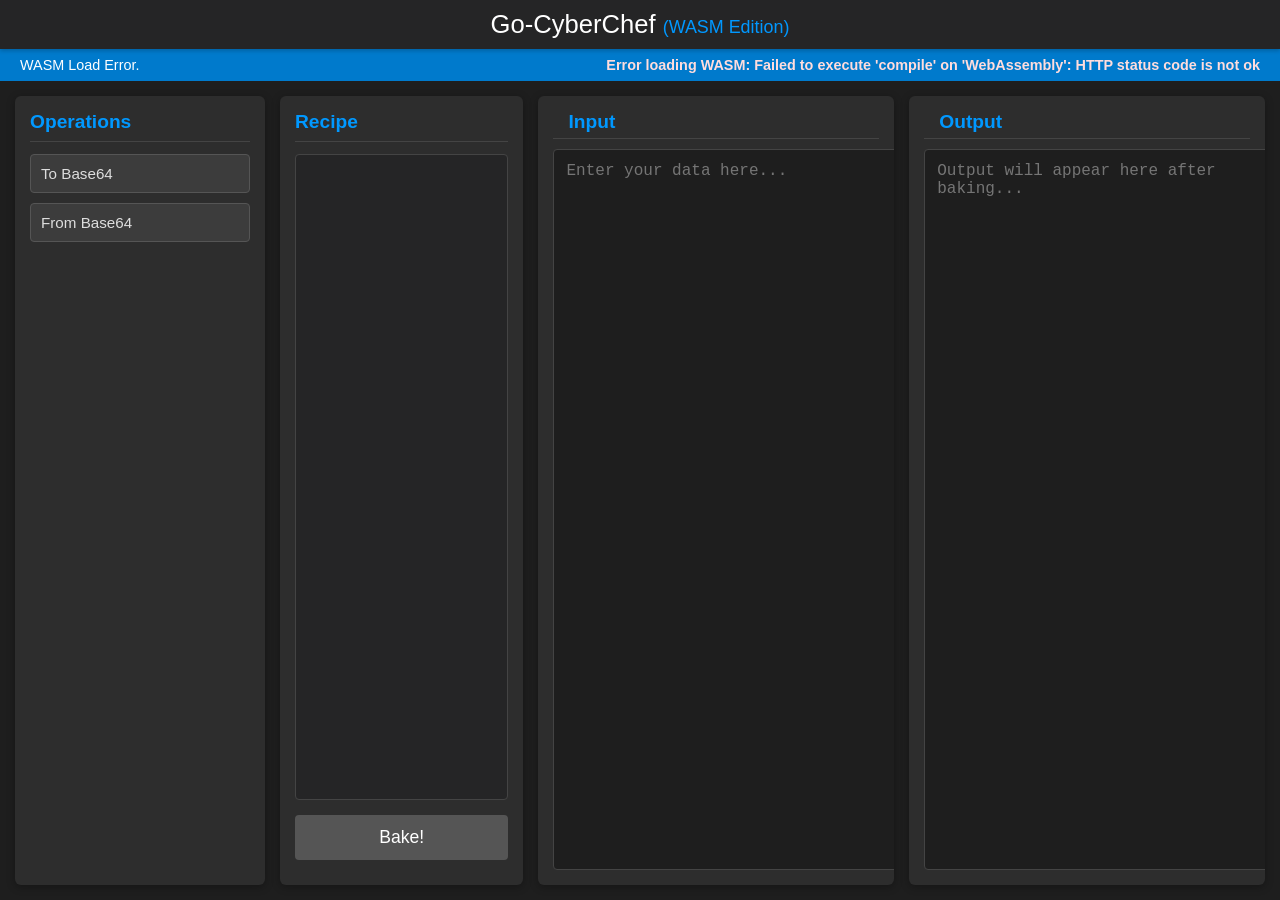
==== index.html @ a5493eb2 "first commit with base64 encode and decode option 🚀" ====
<!-- filepath: c:\\Users\\Ashish Jingar\\Personal\\Repos\\go-wasm-project\\index.html -->
<!DOCTYPE html>
<html>
<head>
    <meta charset="utf-8">
    <title>Go-CyberChef (WASM Edition)</title>
    <script src="wasm_exec.js"></script>
    <style>
        body { font-family: 'Segoe UI', Tahoma, Geneva, Verdana, sans-serif; margin: 0; padding: 0; background-color: #f0f0f0; display: flex; flex-direction: column; height: 100vh; color: #333; }
        .header { background-color: #252526; color: white; padding: 10px 20px; text-align: center; box-shadow: 0 2px 4px rgba(0,0,0,0.2); z-index: 1000;}
        .header h1 { margin: 0; font-size: 1.6em; font-weight: normal; }
        .status-bar { padding: 8px 20px; background-color: #007acc; color: white; font-size: 0.9em; display: flex; justify-content: space-between; align-items: center; }
        .status-bar #wasmStatus { margin-right: 20px; }
        .status-bar #errorDisplay { color: #ffdddd; font-weight: bold; text-align: right; flex-grow: 1;}
        .main-container { display: flex; flex-grow: 1; padding: 15px; gap: 15px; overflow: hidden; background-color: #1e1e1e; }
        .column { display: flex; flex-direction: column; background-color: #2d2d2d; border-radius: 6px; box-shadow: 0 2px 8px rgba(0,0,0,0.3); overflow: hidden; color: #ccc; }
        
        .operations-list { width: 220px; padding: 15px; }
        .operations-list h3 { margin-top: 0; font-size: 1.2em; color: #0098ff; border-bottom: 1px solid #444; padding-bottom: 8px; margin-bottom: 12px;}
        .operations-list button { display: block; width: 100%; padding: 10px; margin-bottom: 10px; background-color: #3c3c3c; color: #ddd; border: 1px solid #555; border-radius: 4px; cursor: pointer; text-align: left; font-size:0.95em; }
        .operations-list button:hover { background-color: #007acc; color:white; border-color: #007acc;}
        
        .recipe-column { flex: 1.2; padding: 15px; display: flex; flex-direction: column; }
        .recipe-column h3 { margin-top: 0; font-size: 1.2em; color: #0098ff; border-bottom: 1px solid #444; padding-bottom: 8px; margin-bottom: 12px;}
        #recipeContainer { border: 1px solid #444; min-height: 150px; padding: 10px; border-radius: 4px; background-color: #252526; flex-grow: 1; margin-bottom:15px; overflow-y: auto; }
        .recipe-item { background-color: #37373d; padding: 8px 12px; margin-bottom: 8px; border-radius: 4px; display: flex; justify-content: space-between; align-items: center; border: 1px solid #555;}
        .recipe-item span { flex-grow: 1; }
        .recipe-item button.remove-op-btn { background-color: #c0392b; color:white; border:none; padding: 4px 8px; cursor:pointer; border-radius:3px; font-size:0.8em; margin-left: 10px;}
        .recipe-item button.remove-op-btn:hover { background-color: #e74c3c; }
        #bakeButton { padding: 12px 20px; background-color: #28a745; color: white; border: none; border-radius: 4px; cursor: pointer; font-size: 1.1em; width:100%; }
        #bakeButton:hover { background-color: #218838; }
        #bakeButton:disabled { background-color: #555; cursor: not-allowed;}
        
        .io-column { flex: 3; display: flex; flex-direction: column; }
        .io-column h3 { margin-top: 0; padding:15px; padding-bottom:5px; font-size: 1.2em; color: #0098ff; border-bottom: 1px solid #444; margin-left:15px; margin-right:15px; margin-bottom:0px;}
        textarea { width: calc(100% - 30px); flex-grow: 1; border: 1px solid #444; border-radius: 4px; padding: 12px; font-family: 'Consolas', 'Courier New', monospace; font-size: 1em; resize: none; margin: 15px; margin-top:10px; background-color: #1e1e1e; color: #d4d4d4; }
        #processingTime { font-size: 0.9em; margin-top: 10px; text-align: right; padding-right:0px; color: #888;}
    </style>
    <script>
        let go; // Go WASM instance
        let recipe = [];
        let wasmReady = false;
        let wasmFunctions = {}; // To store detected WASM functions

        async function initWasm() {
            const statusEl = document.getElementById('wasmStatus');
            const errorEl = document.getElementById('errorDisplay');
            const bakeBtn = document.getElementById('bakeButton');
            
            if (!statusEl || !errorEl || !bakeBtn) {
                console.error("DOM elements for status/error display or bake button not found during initWasm. Retrying after DOMContentLoaded.");
                // This case should ideally not happen if initWasm is called correctly after DOM load.
                return;
            }
            bakeBtn.disabled = true;
            statusEl.textContent = 'Loading WASM...';
            errorEl.textContent = '';
            go = new Go();
            try {
                const result = await WebAssembly.instantiateStreaming(fetch("main.wasm"), go.importObject);
                // Create a new Promise to handle the go.run execution
                // This is because go.run might block or exit, and we want to ensure our JS continues
                const runPromise = new Promise((resolve, reject) => {
                    go.run(result.instance);
                    // If go.run() exits (e.g. Go program finishes), it might not resolve/reject.
                    // We assume it's ready if it doesn't throw an immediate error.
                    // For more robust handling, Go might need to signal JS when it's fully initialized.
                    resolve();
                });
                await runPromise;

                wasmReady = true;
                statusEl.textContent = 'WASM Ready.';
                console.log("WASM Instance Initialized. Checking for exported functions...");

                // Check for exposed Go functions
                if (typeof globalThis.goEncodeBase64 === 'function') {
                    wasmFunctions.goEncodeBase64 = globalThis.goEncodeBase64;
                    console.log('goEncodeBase64 function is available.');
                } else {
                    console.warn('goEncodeBase64 function not found on globalThis.');
                    errorEl.textContent += ' Warning: goEncodeBase64 not found.';
                }
                if (typeof globalThis.goDecodeBase64 === 'function') {
                    wasmFunctions.goDecodeBase64 = globalThis.goDecodeBase64;
                    console.log('goDecodeBase64 function is available.');
                } else {
                    console.warn('goDecodeBase64 function not found on globalThis.');
                    errorEl.textContent += ' Warning: goDecodeBase64 not found.';
                }
                
                if (Object.keys(wasmFunctions).length > 0) {
                     bakeBtn.disabled = false;
                } else {
                    errorEl.textContent = 'Critical Error: No WASM functions loaded. Baking disabled.';
                }

            } catch (err) {
                console.error("Error loading or running WASM:", err);
                statusEl.textContent = 'WASM Load Error.';
                errorEl.textContent = "Error loading WASM: " + (err.message || err);
                wasmReady = false;
                bakeBtn.disabled = true;
            }
        }

        function addOperationToRecipe(opName, opFuncKey) {
            const errorEl = document.getElementById('errorDisplay');
            errorEl.textContent = ''; // Clear previous errors

            if (!wasmReady) {
                errorEl.textContent = "WASM not ready. Cannot add operation.";
                console.warn("Attempted to add operation while WASM not ready.");
                return;
            }
            if (!wasmFunctions[opFuncKey]) {
                errorEl.textContent = `Error: WASM function ${opFuncKey} is not available.`;
                console.error(`WASM function ${opFuncKey} is not available.`);
                return;
            }

            recipe.push({ name: opName, funcKey: opFuncKey });
            renderRecipe();
        }

        function removeOperationFromRecipe(index) {
            recipe.splice(index, 1);
            renderRecipe();
        }

        function renderRecipe() {
            const recipeContainer = document.getElementById('recipeContainer');
            if (!recipeContainer) return;
            recipeContainer.innerHTML = ''; // Clear current recipe
            recipe.forEach((op, index) => {
                const item = document.createElement('div');
                item.classList.add('recipe-item');
                
                const opNameSpan = document.createElement('span');
                opNameSpan.textContent = `${index + 1}. ${op.name}`;
                item.appendChild(opNameSpan);
                
                const removeBtn = document.createElement('button');
                removeBtn.classList.add('remove-op-btn');
                removeBtn.textContent = 'Remove';
                removeBtn.onclick = (event) => {
                    event.stopPropagation(); // Prevent triggering other clicks if any
                    removeOperationFromRecipe(index);
                };
                item.appendChild(removeBtn);
                recipeContainer.appendChild(item);
            });
        }

        async function bake() {
            const inputTextArea = document.getElementById('inputTextArea');
            const outputTextArea = document.getElementById('outputTextArea');
            const processingTimeEl = document.getElementById('processingTime');
            const errorEl = document.getElementById('errorDisplay');
            const bakeBtn = document.getElementById('bakeButton');

            if (!inputTextArea || !outputTextArea || !processingTimeEl || !errorEl || !bakeBtn) {
                console.error("Missing critical UI elements for bake operation.");
                if(errorEl) errorEl.textContent = "UI Error: Page elements missing.";
                return;
            }
            
            errorEl.textContent = ''; // Clear previous errors
            if (!wasmReady) {
                errorEl.textContent = "WASM not ready. Cannot bake.";
                return;
            }
            if (recipe.length === 0) {
                errorEl.textContent = "Recipe is empty. Add operations first.";
                return;
            }
            if (Object.keys(wasmFunctions).length === 0) {
                errorEl.textContent = "No WASM functions available for baking.";
                return;
            }

            outputTextArea.value = 'Processing...';
            bakeBtn.disabled = true;
            let currentData = inputTextArea.value;
            
            const startTime = performance.now();

            try {
                for (const op of recipe) {
                    const wasmFunc = wasmFunctions[op.funcKey];
                    if (typeof wasmFunc !== 'function') {
                        throw new Error(`WASM Operation '${op.name}' (${op.funcKey}) is not available or not a function.`);
                    }
                    console.log(`Applying: ${op.name}, Input length: ${currentData.length}`);
                    currentData = wasmFunc(currentData);
                    // Check for errors returned as strings from Go functions
                    if (typeof currentData === 'string' && currentData.toLowerCase().startsWith("error:")) {
                        console.error(`Error from WASM function ${op.name}: ${currentData}`);
                        throw new Error(currentData);
                    }
                }
                outputTextArea.value = currentData;
            } catch (e) {
                console.error("Error during bake process:", e);
                outputTextArea.value = "Error: " + (e.message || e);
                errorEl.textContent = "Processing Error: " + (e.message || e);
            } finally {
                const endTime = performance.now();
                processingTimeEl.textContent = `Processing time: ${(endTime - startTime).toFixed(2)} ms`;
                bakeBtn.disabled = false;
            }
        }
        
        document.addEventListener('DOMContentLoaded', () => {
            // Ensure initWasm is called after the DOM is ready.
            initWasm().catch(err => {
                // This catch is for errors during the initWasm() call itself, not within the async function.
                console.error("WASM Initialization Critical Failure (DOMContentLoaded):", err);
                const statusEl = document.getElementById('wasmStatus');
                const errorEl = document.getElementById('errorDisplay');
                if (statusEl) statusEl.textContent = 'WASM Init Failed!';
                if (errorEl) errorEl.textContent = "Critical WASM Initialization Error: " + (err.message || err);
            });
            renderRecipe(); // Initial render of empty recipe
        });

    </script>
</head>
<body>
    <div class="header">
        <h1>Go-CyberChef <span style="font-size: 0.7em; color: #0098ff;">(WASM Edition)</span></h1>
    </div>
    <div class="status-bar">
        <span id="wasmStatus">Initializing...</span>
        <span id="errorDisplay"></span>
    </div>
    <div class="main-container">
        <div class="column operations-list">
            <h3>Operations</h3>
            <button onclick="addOperationToRecipe('To Base64', 'goEncodeBase64')">To Base64</button>
            <button onclick="addOperationToRecipe('From Base64', 'goDecodeBase64')">From Base64</button>
            <!-- Future operations will be added here -->
        </div>
        
        <div class="column recipe-column">
            <h3>Recipe</h3>
            <div id="recipeContainer">
                <!-- Recipe items will be dynamically added here by JavaScript -->
            </div>
            <button id="bakeButton" onclick="bake()">Bake!</button>
            <div id="processingTime"></div>
        </div>
        
        <div class="column io-column" style="flex: 2;">
            <h3>Input</h3>
            <textarea id="inputTextArea" placeholder="Enter your data here..."></textarea>
        </div>
        
        <div class="column io-column" style="flex: 2;">
            <h3>Output</h3>
            <textarea id="outputTextArea" readonly placeholder="Output will appear here after baking..."></textarea>
        </div>
    </div>
</body>
</html>
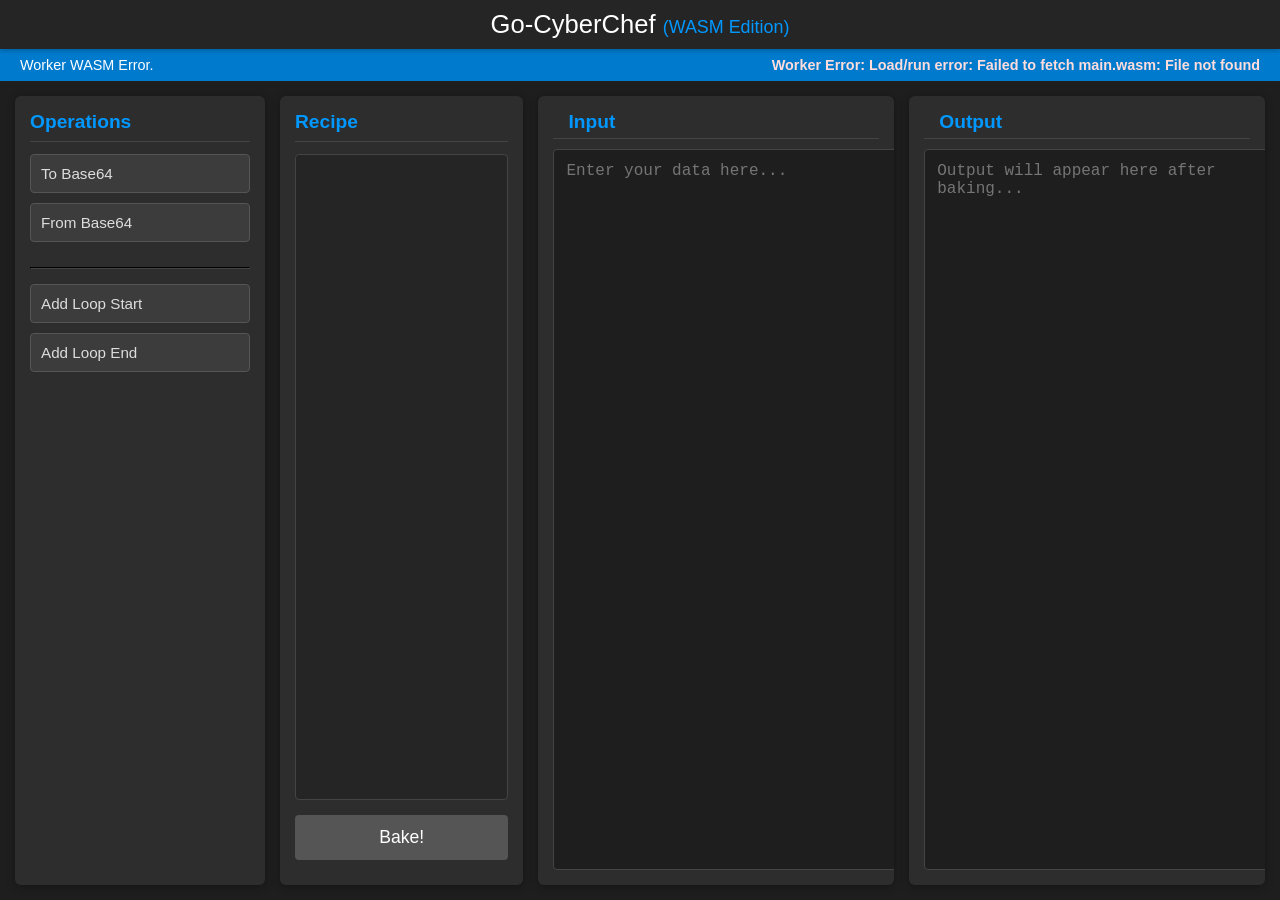
==== commit 6a150796: "Added a Loop 🔁 and Progress Bar 📈" ====
--- a/index.html
+++ b/index.html
@@ -9,9 +9,13 @@
         body { font-family: 'Segoe UI', Tahoma, Geneva, Verdana, sans-serif; margin: 0; padding: 0; background-color: #f0f0f0; display: flex; flex-direction: column; height: 100vh; color: #333; }
         .header { background-color: #252526; color: white; padding: 10px 20px; text-align: center; box-shadow: 0 2px 4px rgba(0,0,0,0.2); z-index: 1000;}
         .header h1 { margin: 0; font-size: 1.6em; font-weight: normal; }
-        .status-bar { padding: 8px 20px; background-color: #007acc; color: white; font-size: 0.9em; display: flex; justify-content: space-between; align-items: center; }
+        .status-bar { padding: 8px 20px; background-color: #007acc; color: white; font-size: 0.9em; display: flex; justify-content: space-between; align-items: center; flex-wrap: wrap; }
         .status-bar #wasmStatus { margin-right: 20px; }
-        .status-bar #errorDisplay { color: #ffdddd; font-weight: bold; text-align: right; flex-grow: 1;}
+        .status-bar #errorDisplay { color: #ffdddd; font-weight: bold; text-align: right; flex-grow: 1; margin-left: 20px; }
+        .status-bar #loopStatusContainer { width: 100%; display: none; margin-top: 5px; text-align: center; }
+        .status-bar #loopStatusMessage { font-size: 0.95em; margin-bottom: 3px; }
+        .status-bar #loopProgressBarOuter { background-color: #005c99; border-radius: 3px; height: 6px; width: 100%; overflow: hidden; }
+        .status-bar #loopProgressBarInner { background-color: #4CAF50; height: 100%; width: 0%; border-radius: 3px; transition: width 0.2s ease-in-out; }
         .main-container { display: flex; flex-grow: 1; padding: 15px; gap: 15px; overflow: hidden; background-color: #1e1e1e; }
         .column { display: flex; flex-direction: column; background-color: #2d2d2d; border-radius: 6px; box-shadow: 0 2px 8px rgba(0,0,0,0.3); overflow: hidden; color: #ccc; }
         
@@ -25,11 +29,15 @@
         #recipeContainer { border: 1px solid #444; min-height: 150px; padding: 10px; border-radius: 4px; background-color: #252526; flex-grow: 1; margin-bottom:15px; overflow-y: auto; }
         .recipe-item { background-color: #37373d; padding: 8px 12px; margin-bottom: 8px; border-radius: 4px; display: flex; justify-content: space-between; align-items: center; border: 1px solid #555;}
         .recipe-item span { flex-grow: 1; }
+        .recipe-item input[type="number"] { width: 50px; margin-left: 10px; background-color: #252526; color: #ccc; border: 1px solid #555; border-radius: 3px; padding: 4px; }
         .recipe-item button.remove-op-btn { background-color: #c0392b; color:white; border:none; padding: 4px 8px; cursor:pointer; border-radius:3px; font-size:0.8em; margin-left: 10px;}
         .recipe-item button.remove-op-btn:hover { background-color: #e74c3c; }
         #bakeButton { padding: 12px 20px; background-color: #28a745; color: white; border: none; border-radius: 4px; cursor: pointer; font-size: 1.1em; width:100%; }
         #bakeButton:hover { background-color: #218838; }
         #bakeButton:disabled { background-color: #555; cursor: not-allowed;}
+        
+        .recipe-item.loop-start { background-color: #2a4b2a; border-left: 3px solid #38761d; }
+        .recipe-item.loop-end { background-color: #4b2a2a; border-left: 3px solid #990000; }
         
         .io-column { flex: 3; display: flex; flex-direction: column; }
         .io-column h3 { margin-top: 0; padding:15px; padding-bottom:5px; font-size: 1.2em; color: #0098ff; border-bottom: 1px solid #444; margin-left:15px; margin-right:15px; margin-bottom:0px;}
@@ -37,89 +45,151 @@
         #processingTime { font-size: 0.9em; margin-top: 10px; text-align: right; padding-right:0px; color: #888;}
     </style>
     <script>
-        let go; // Go WASM instance
+        let go; // Go WASM instance - now primarily for main thread if any direct calls were kept, otherwise deprecated by worker
         let recipe = [];
-        let wasmReady = false;
-        let wasmFunctions = {}; // To store detected WASM functions
-
-        async function initWasm() {
+        let wasmReady = false; // Tracks main thread WASM readiness (if still used)
+        let wasmFunctions = {}; // WASM functions available on the main thread (if any, deprecated by worker)
+        let cyberChefWorker; // The Web Worker instance
+
+        async function initMainWasmAndWorker() {
             const statusEl = document.getElementById('wasmStatus');
             const errorEl = document.getElementById('errorDisplay');
             const bakeBtn = document.getElementById('bakeButton');
             
             if (!statusEl || !errorEl || !bakeBtn) {
-                console.error("DOM elements for status/error display or bake button not found during initWasm. Retrying after DOMContentLoaded.");
-                // This case should ideally not happen if initWasm is called correctly after DOM load.
+                console.error("DOM elements for status/error display or bake button not found during init. Retrying after DOMContentLoaded.");
                 return;
             }
             bakeBtn.disabled = true;
-            statusEl.textContent = 'Loading WASM...';
+            statusEl.textContent = 'Initializing Worker & WASM...';
             errorEl.textContent = '';
-            go = new Go();
-            try {
-                const result = await WebAssembly.instantiateStreaming(fetch("main.wasm"), go.importObject);
-                // Create a new Promise to handle the go.run execution
-                // This is because go.run might block or exit, and we want to ensure our JS continues
-                const runPromise = new Promise((resolve, reject) => {
-                    go.run(result.instance);
-                    // If go.run() exits (e.g. Go program finishes), it might not resolve/reject.
-                    // We assume it's ready if it doesn't throw an immediate error.
-                    // For more robust handling, Go might need to signal JS when it's fully initialized.
-                    resolve();
-                });
-                await runPromise;
-
-                wasmReady = true;
-                statusEl.textContent = 'WASM Ready.';
-                console.log("WASM Instance Initialized. Checking for exported functions...");
-
-                // Check for exposed Go functions
-                if (typeof globalThis.goEncodeBase64 === 'function') {
-                    wasmFunctions.goEncodeBase64 = globalThis.goEncodeBase64;
-                    console.log('goEncodeBase64 function is available.');
-                } else {
-                    console.warn('goEncodeBase64 function not found on globalThis.');
-                    errorEl.textContent += ' Warning: goEncodeBase64 not found.';
-                }
-                if (typeof globalThis.goDecodeBase64 === 'function') {
-                    wasmFunctions.goDecodeBase64 = globalThis.goDecodeBase64;
-                    console.log('goDecodeBase64 function is available.');
-                } else {
-                    console.warn('goDecodeBase64 function not found on globalThis.');
-                    errorEl.textContent += ' Warning: goDecodeBase64 not found.';
-                }
-                
-                if (Object.keys(wasmFunctions).length > 0) {
-                     bakeBtn.disabled = false;
-                } else {
-                    errorEl.textContent = 'Critical Error: No WASM functions loaded. Baking disabled.';
-                }
-
-            } catch (err) {
-                console.error("Error loading or running WASM:", err);
-                statusEl.textContent = 'WASM Load Error.';
-                errorEl.textContent = "Error loading WASM: " + (err.message || err);
-                wasmReady = false;
+
+            // Initialize Web Worker
+            if (window.Worker) {
+                cyberChefWorker = new Worker('js_worker.js');
+                cyberChefWorker.onmessage = function(e) {
+                    const { type, ...data } = e.data;
+                    switch (type) {
+                        case 'wasmWorkerInitialized':
+                            wasmReady = true; // Consider app ready when worker confirms WASM init
+                            statusEl.textContent = 'Worker & WASM Ready.';
+                            bakeBtn.disabled = false;
+                            console.log("Main: Worker reported WASM initialized. Available functions in worker:", data.availableFunctions);
+                            // Optionally, store available functions if needed for main thread validation, though worker handles execution
+                            break;
+                        case 'wasmWorkerError':
+                            wasmReady = false;
+                            statusEl.textContent = 'Worker WASM Error.';
+                            errorEl.textContent = "Worker Error: " + data.error;
+                            bakeBtn.disabled = true;
+                            console.error("Main: Worker reported WASM error:", data.error);
+                            break;
+                        case 'finalOutput':
+                            document.getElementById('outputTextArea').value = data.data;
+                            bakeBtn.disabled = false;
+                            break;
+                        case 'error':
+                            document.getElementById('outputTextArea').value = "Worker Error: " + data.message;
+                            errorEl.textContent = "Worker Processing Error: " + data.message;
+                            bakeBtn.disabled = false; // Re-enable bake button on error
+                            // Ensure loop progress is hidden on error
+                            document.getElementById('loopStatusContainer').style.display = 'none';
+                            document.getElementById('loopProgressBarInner').style.width = '0%';
+                            break;
+                        case 'processingTimeUpdate':
+                            document.getElementById('processingTime').textContent = `Processing time (worker): ${data.time} ms`;
+                            break;
+                        case 'loopProgressUpdate':
+                            const loopStatusContainer = document.getElementById('loopStatusContainer');
+                            const loopStatusMessage = document.getElementById('loopStatusMessage');
+                            const loopProgressBarInner = document.getElementById('loopProgressBarInner');
+                            if (data.identifier && data.totalIterations > 0) {
+                                loopStatusContainer.style.display = 'block';
+                                loopStatusMessage.textContent = `Processing Loop '${data.identifier}' - Iteration ${data.currentIteration} of ${data.totalIterations}`;
+                                loopProgressBarInner.style.width = `${(data.currentIteration / data.totalIterations) * 100}%`;
+                            } else { // Used to reset/hide the progress bar
+                                loopStatusContainer.style.display = 'none';
+                                loopProgressBarInner.style.width = '0%';
+                            }
+                            break;
+                        case 'processingStep': // For generic messages from worker
+                            // Could update a general status or log
+                            console.log("Worker says:", data.message);
+                            break;
+                        case 'log': // For debugging messages from worker
+                            console.log("Worker Log:", data.message);
+                            break;
+                        default:
+                            console.warn("Main: Unknown message type from worker:", type, data);
+                    }
+                };
+
+                cyberChefWorker.onerror = function(error) {
+                    console.error("Main: Error in Web Worker:", error.message, error);
+                    statusEl.textContent = 'Worker Initialization Failed!';
+                    errorEl.textContent = "Critical Worker Error: " + error.message;
+                    wasmReady = false;
+                    bakeBtn.disabled = true;
+                };
+
+                // Send init message to worker to load WASM
+                cyberChefWorker.postMessage({ type: 'init' });
+
+
+            } else {
+                console.error("Web Workers not supported in this browser.");
+                statusEl.textContent = 'Error!';
+                errorEl.textContent = 'Web Workers are not supported. This application requires a modern browser.';
                 bakeBtn.disabled = true;
             }
         }
 
-        function addOperationToRecipe(opName, opFuncKey) {
+        // The old initWasm function is no longer directly called on page load for WASM init.
+        // Its relevant parts for checking globalThis.goEncodeBase64 etc. are now in the worker.
+        // If any main-thread WASM operations were intended, that logic would need to be re-evaluated.
+
+        function addProcessingOperation(opName, opFuncKey) {
             const errorEl = document.getElementById('errorDisplay');
             errorEl.textContent = ''; // Clear previous errors
 
-            if (!wasmReady) {
-                errorEl.textContent = "WASM not ready. Cannot add operation.";
+            if (!wasmReady) { // wasmReady now refers to worker readiness
+                errorEl.textContent = "Worker or WASM not ready. Cannot add operation.";
                 console.warn("Attempted to add operation while WASM not ready.");
                 return;
             }
-            if (!wasmFunctions[opFuncKey]) {
-                errorEl.textContent = `Error: WASM function ${opFuncKey} is not available.`;
-                console.error(`WASM function ${opFuncKey} is not available.`);
-                return;
-            }
-
-            recipe.push({ name: opName, funcKey: opFuncKey });
+
+            recipe.push({ type: 'process', name: opName, funcKey: opFuncKey, opIterations: 1 });
+            renderRecipe();
+        }
+
+        function promptAddLoopStart() {
+            const errorEl = document.getElementById('errorDisplay');
+            errorEl.textContent = ''; // Clear previous errors
+            const identifier = prompt("Enter Loop Identifier (e.g., A, Loop1):");
+            if (!identifier || identifier.trim() === "") {
+                errorEl.textContent = "Loop identifier cannot be empty.";
+                return;
+            }
+            const iterationsStr = prompt("Enter number of loop iterations:", "2");
+            const loopIterations = parseInt(iterationsStr, 10);
+            if (isNaN(loopIterations) || loopIterations < 1) {
+                errorEl.textContent = "Invalid number of iterations. Must be 1 or greater.";
+                alert("Invalid number of iterations. Must be 1 or greater.");
+                return;
+            }
+            recipe.push({ type: 'loopStart', identifier: identifier.trim(), loopIterations: loopIterations, name: `Loop Start: ${identifier.trim()} (${loopIterations}x)` });
+            renderRecipe();
+        }
+
+        function promptAddLoopEnd() {
+            const errorEl = document.getElementById('errorDisplay');
+            errorEl.textContent = ''; // Clear previous errors
+            const identifier = prompt("Enter Loop Identifier to End (e.g., A, Loop1):");
+            if (!identifier || identifier.trim() === "") {
+                errorEl.textContent = "Loop identifier cannot be empty.";
+                return;
+            }
+            recipe.push({ type: 'loopEnd', identifier: identifier.trim(), name: `Loop End: ${identifier.trim()}` });
             renderRecipe();
         }
 
@@ -132,13 +202,38 @@
             const recipeContainer = document.getElementById('recipeContainer');
             if (!recipeContainer) return;
             recipeContainer.innerHTML = ''; // Clear current recipe
-            recipe.forEach((op, index) => {
-                const item = document.createElement('div');
-                item.classList.add('recipe-item');
+            recipe.forEach((item, index) => {
+                const div = document.createElement('div');
+                div.classList.add('recipe-item');
+                
+                if (item.type === 'loopStart') {
+                    div.classList.add('loop-start');
+                } else if (item.type === 'loopEnd') {
+                    div.classList.add('loop-end');
+                }
                 
                 const opNameSpan = document.createElement('span');
-                opNameSpan.textContent = `${index + 1}. ${op.name}`;
-                item.appendChild(opNameSpan);
+                opNameSpan.textContent = `${index + 1}. ${item.name}`;
+                // For loop items, item.name is already descriptive.
+                // For process items, item.name is like 'To Base64'.
+                div.appendChild(opNameSpan);
+                
+                if (item.type === 'process') {
+                    const iterInput = document.createElement('input');
+                    iterInput.type = 'number';
+                    iterInput.value = item.opIterations || 1;
+                    iterInput.min = 1;
+                    iterInput.title = "Number of times to run this operation";
+                    iterInput.onchange = (event) => {
+                        const newIterations = parseInt(event.target.value, 10);
+                        if (newIterations && newIterations > 0) {
+                            recipe[index].opIterations = newIterations;
+                        } else {
+                            event.target.value = recipe[index].opIterations; // revert if invalid
+                        }
+                    };
+                    div.appendChild(iterInput);
+                }
                 
                 const removeBtn = document.createElement('button');
                 removeBtn.classList.add('remove-op-btn');
@@ -147,8 +242,8 @@
                     event.stopPropagation(); // Prevent triggering other clicks if any
                     removeOperationFromRecipe(index);
                 };
-                item.appendChild(removeBtn);
-                recipeContainer.appendChild(item);
+                div.appendChild(removeBtn);
+                recipeContainer.appendChild(div);
             });
         }
 
@@ -158,68 +253,56 @@
             const processingTimeEl = document.getElementById('processingTime');
             const errorEl = document.getElementById('errorDisplay');
             const bakeBtn = document.getElementById('bakeButton');
-
-            if (!inputTextArea || !outputTextArea || !processingTimeEl || !errorEl || !bakeBtn) {
+            const loopStatusContainer = document.getElementById('loopStatusContainer');
+            const loopStatusMessage = document.getElementById('loopStatusMessage');
+            const loopProgressBarInner = document.getElementById('loopProgressBarInner');
+
+            if (!inputTextArea || !outputTextArea || !processingTimeEl || !errorEl || !bakeBtn || !loopStatusContainer || !loopStatusMessage || !loopProgressBarInner) {
                 console.error("Missing critical UI elements for bake operation.");
                 if(errorEl) errorEl.textContent = "UI Error: Page elements missing.";
                 return;
             }
             
             errorEl.textContent = ''; // Clear previous errors
-            if (!wasmReady) {
-                errorEl.textContent = "WASM not ready. Cannot bake.";
+            if (!wasmReady) { // wasmReady now refers to worker readiness
+                errorEl.textContent = "Worker or WASM not ready. Cannot bake.";
                 return;
             }
             if (recipe.length === 0) {
                 errorEl.textContent = "Recipe is empty. Add operations first.";
-                return;
-            }
-            if (Object.keys(wasmFunctions).length === 0) {
-                errorEl.textContent = "No WASM functions available for baking.";
                 return;
             }
 
             outputTextArea.value = 'Processing...';
             bakeBtn.disabled = true;
             let currentData = inputTextArea.value;
-            
-            const startTime = performance.now();
-
-            try {
-                for (const op of recipe) {
-                    const wasmFunc = wasmFunctions[op.funcKey];
-                    if (typeof wasmFunc !== 'function') {
-                        throw new Error(`WASM Operation '${op.name}' (${op.funcKey}) is not available or not a function.`);
-                    }
-                    console.log(`Applying: ${op.name}, Input length: ${currentData.length}`);
-                    currentData = wasmFunc(currentData);
-                    // Check for errors returned as strings from Go functions
-                    if (typeof currentData === 'string' && currentData.toLowerCase().startsWith("error:")) {
-                        console.error(`Error from WASM function ${op.name}: ${currentData}`);
-                        throw new Error(currentData);
-                    }
-                }
-                outputTextArea.value = currentData;
-            } catch (e) {
-                console.error("Error during bake process:", e);
-                outputTextArea.value = "Error: " + (e.message || e);
-                errorEl.textContent = "Processing Error: " + (e.message || e);
-            } finally {
-                const endTime = performance.now();
-                processingTimeEl.textContent = `Processing time: ${(endTime - startTime).toFixed(2)} ms`;
-                bakeBtn.disabled = false;
-            }
+            const startTime = performance.now(); // Main thread start time, worker will send its own time
+
+            // Clear previous loop status on main thread before sending to worker
+            loopStatusContainer.style.display = 'none';
+            loopStatusMessage.textContent = '';
+            loopProgressBarInner.style.width = '0%';
+
+            // Send recipe and input to the worker
+            cyberChefWorker.postMessage({
+                type: 'bakeRecipe',
+                recipe: recipe,
+                input: currentData
+            });
+
+            // The rest of the bake logic (looping, calling wasmFunc) is now in the worker.
+            // The main thread will receive messages for UI updates (output, errors, progress).
         }
         
         document.addEventListener('DOMContentLoaded', () => {
             // Ensure initWasm is called after the DOM is ready.
-            initWasm().catch(err => {
-                // This catch is for errors during the initWasm() call itself, not within the async function.
-                console.error("WASM Initialization Critical Failure (DOMContentLoaded):", err);
+            initMainWasmAndWorker().catch(err => {
+                // This catch is for errors during the initMainWasmAndWorker() call itself, not within the async function.
+                console.error("Main Initialization Critical Failure (DOMContentLoaded):", err);
                 const statusEl = document.getElementById('wasmStatus');
                 const errorEl = document.getElementById('errorDisplay');
-                if (statusEl) statusEl.textContent = 'WASM Init Failed!';
-                if (errorEl) errorEl.textContent = "Critical WASM Initialization Error: " + (err.message || err);
+                if (statusEl) statusEl.textContent = 'Main Init Failed!';
+                if (errorEl) errorEl.textContent = "Critical Main Initialization Error: " + (err.message || err);
             });
             renderRecipe(); // Initial render of empty recipe
         });
@@ -233,12 +316,21 @@
     <div class="status-bar">
         <span id="wasmStatus">Initializing...</span>
         <span id="errorDisplay"></span>
+        <div id="loopStatusContainer">
+            <div id="loopStatusMessage"></div>
+            <div id="loopProgressBarOuter">
+                <div id="loopProgressBarInner"></div>
+            </div>
+        </div>
     </div>
     <div class="main-container">
         <div class="column operations-list">
             <h3>Operations</h3>
-            <button onclick="addOperationToRecipe('To Base64', 'goEncodeBase64')">To Base64</button>
-            <button onclick="addOperationToRecipe('From Base64', 'goDecodeBase64')">From Base64</button>
+            <button onclick="addProcessingOperation('To Base64', 'goEncodeBase64')">To Base64</button>
+            <button onclick="addProcessingOperation('From Base64', 'goDecodeBase64')">From Base64</button>
+            <hr style="border-color: #444; margin: 15px 0;">
+            <button onclick="promptAddLoopStart()">Add Loop Start</button>
+            <button onclick="promptAddLoopEnd()">Add Loop End</button>
             <!-- Future operations will be added here -->
         </div>
         
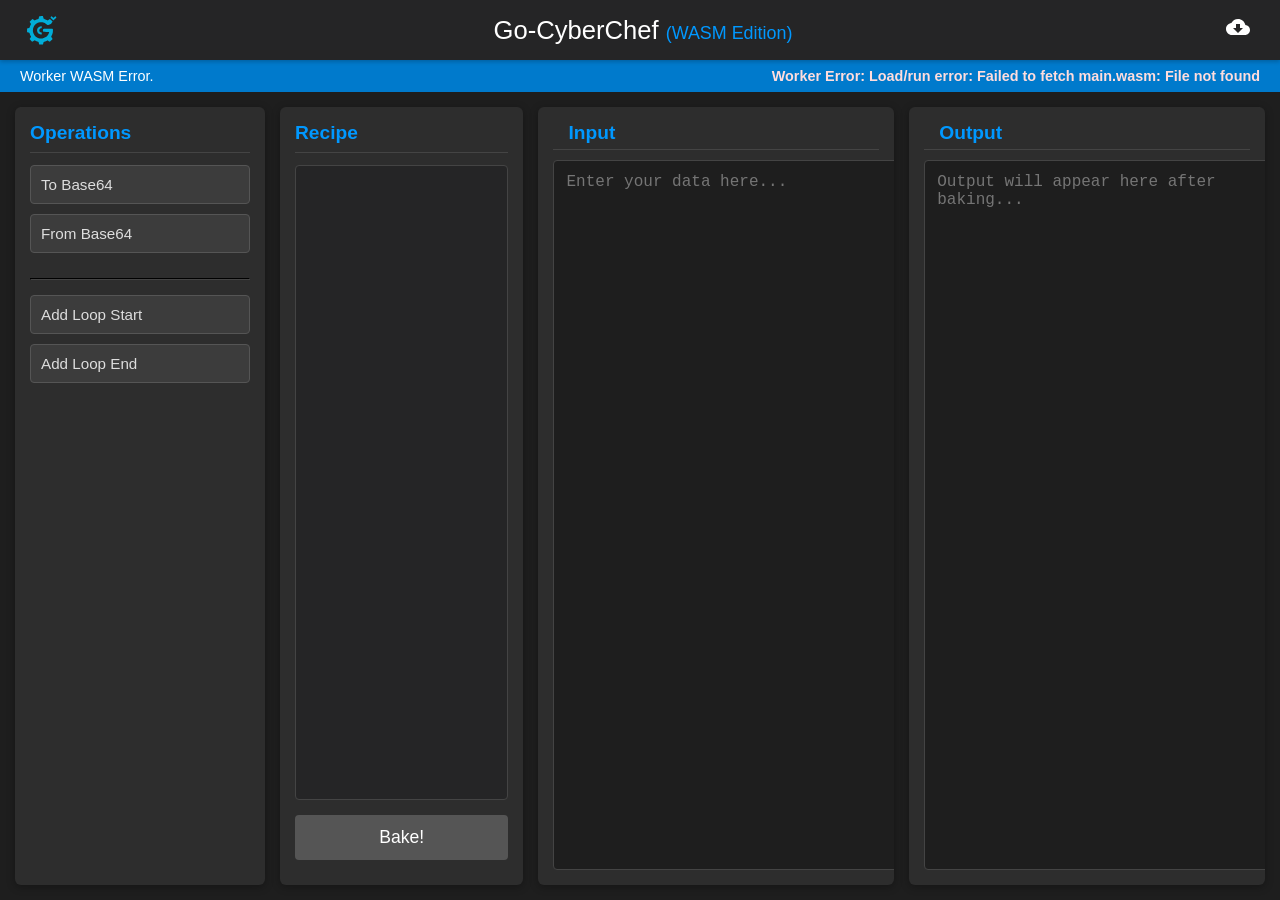
==== commit c4fabc30: "Added Logo and made it available to Save Offline" ====
--- a/index.html
+++ b/index.html
@@ -1,317 +1,28 @@
+<!-- filepath: c:\Users\Ashish Jingar\Personal\Repos\GoCyberChef\index.html -->
 <!-- filepath: c:\\Users\\Ashish Jingar\\Personal\\Repos\\go-wasm-project\\index.html -->
 <!DOCTYPE html>
 <html>
 <head>
     <meta charset="utf-8">
     <title>Go-CyberChef (WASM Edition)</title>
+    <link rel="manifest" href="manifest.json">
+    <meta name="theme-color" content="#252526">
+    <link rel="stylesheet" href="style.css">
     <script src="wasm_exec.js"></script>
-    <style>
-        body { font-family: 'Segoe UI', Tahoma, Geneva, Verdana, sans-serif; margin: 0; padding: 0; background-color: #f0f0f0; display: flex; flex-direction: column; height: 100vh; color: #333; }
-        .header { background-color: #252526; color: white; padding: 10px 20px; text-align: center; box-shadow: 0 2px 4px rgba(0,0,0,0.2); z-index: 1000;}
-        .header h1 { margin: 0; font-size: 1.6em; font-weight: normal; }
-        .status-bar { padding: 8px 20px; background-color: #007acc; color: white; font-size: 0.9em; display: flex; justify-content: space-between; align-items: center; flex-wrap: wrap; }
-        .status-bar #wasmStatus { margin-right: 20px; }
-        .status-bar #errorDisplay { color: #ffdddd; font-weight: bold; text-align: right; flex-grow: 1; margin-left: 20px; }
-        .status-bar #loopStatusContainer { width: 100%; display: none; margin-top: 5px; text-align: center; }
-        .status-bar #loopStatusMessage { font-size: 0.95em; margin-bottom: 3px; }
-        .status-bar #loopProgressBarOuter { background-color: #005c99; border-radius: 3px; height: 6px; width: 100%; overflow: hidden; }
-        .status-bar #loopProgressBarInner { background-color: #4CAF50; height: 100%; width: 0%; border-radius: 3px; transition: width 0.2s ease-in-out; }
-        .main-container { display: flex; flex-grow: 1; padding: 15px; gap: 15px; overflow: hidden; background-color: #1e1e1e; }
-        .column { display: flex; flex-direction: column; background-color: #2d2d2d; border-radius: 6px; box-shadow: 0 2px 8px rgba(0,0,0,0.3); overflow: hidden; color: #ccc; }
-        
-        .operations-list { width: 220px; padding: 15px; }
-        .operations-list h3 { margin-top: 0; font-size: 1.2em; color: #0098ff; border-bottom: 1px solid #444; padding-bottom: 8px; margin-bottom: 12px;}
-        .operations-list button { display: block; width: 100%; padding: 10px; margin-bottom: 10px; background-color: #3c3c3c; color: #ddd; border: 1px solid #555; border-radius: 4px; cursor: pointer; text-align: left; font-size:0.95em; }
-        .operations-list button:hover { background-color: #007acc; color:white; border-color: #007acc;}
-        
-        .recipe-column { flex: 1.2; padding: 15px; display: flex; flex-direction: column; }
-        .recipe-column h3 { margin-top: 0; font-size: 1.2em; color: #0098ff; border-bottom: 1px solid #444; padding-bottom: 8px; margin-bottom: 12px;}
-        #recipeContainer { border: 1px solid #444; min-height: 150px; padding: 10px; border-radius: 4px; background-color: #252526; flex-grow: 1; margin-bottom:15px; overflow-y: auto; }
-        .recipe-item { background-color: #37373d; padding: 8px 12px; margin-bottom: 8px; border-radius: 4px; display: flex; justify-content: space-between; align-items: center; border: 1px solid #555;}
-        .recipe-item span { flex-grow: 1; }
-        .recipe-item input[type="number"] { width: 50px; margin-left: 10px; background-color: #252526; color: #ccc; border: 1px solid #555; border-radius: 3px; padding: 4px; }
-        .recipe-item button.remove-op-btn { background-color: #c0392b; color:white; border:none; padding: 4px 8px; cursor:pointer; border-radius:3px; font-size:0.8em; margin-left: 10px;}
-        .recipe-item button.remove-op-btn:hover { background-color: #e74c3c; }
-        #bakeButton { padding: 12px 20px; background-color: #28a745; color: white; border: none; border-radius: 4px; cursor: pointer; font-size: 1.1em; width:100%; }
-        #bakeButton:hover { background-color: #218838; }
-        #bakeButton:disabled { background-color: #555; cursor: not-allowed;}
-        
-        .recipe-item.loop-start { background-color: #2a4b2a; border-left: 3px solid #38761d; }
-        .recipe-item.loop-end { background-color: #4b2a2a; border-left: 3px solid #990000; }
-        
-        .io-column { flex: 3; display: flex; flex-direction: column; }
-        .io-column h3 { margin-top: 0; padding:15px; padding-bottom:5px; font-size: 1.2em; color: #0098ff; border-bottom: 1px solid #444; margin-left:15px; margin-right:15px; margin-bottom:0px;}
-        textarea { width: calc(100% - 30px); flex-grow: 1; border: 1px solid #444; border-radius: 4px; padding: 12px; font-family: 'Consolas', 'Courier New', monospace; font-size: 1em; resize: none; margin: 15px; margin-top:10px; background-color: #1e1e1e; color: #d4d4d4; }
-        #processingTime { font-size: 0.9em; margin-top: 10px; text-align: right; padding-right:0px; color: #888;}
-    </style>
-    <script>
-        let go; // Go WASM instance - now primarily for main thread if any direct calls were kept, otherwise deprecated by worker
-        let recipe = [];
-        let wasmReady = false; // Tracks main thread WASM readiness (if still used)
-        let wasmFunctions = {}; // WASM functions available on the main thread (if any, deprecated by worker)
-        let cyberChefWorker; // The Web Worker instance
-
-        async function initMainWasmAndWorker() {
-            const statusEl = document.getElementById('wasmStatus');
-            const errorEl = document.getElementById('errorDisplay');
-            const bakeBtn = document.getElementById('bakeButton');
-            
-            if (!statusEl || !errorEl || !bakeBtn) {
-                console.error("DOM elements for status/error display or bake button not found during init. Retrying after DOMContentLoaded.");
-                return;
-            }
-            bakeBtn.disabled = true;
-            statusEl.textContent = 'Initializing Worker & WASM...';
-            errorEl.textContent = '';
-
-            // Initialize Web Worker
-            if (window.Worker) {
-                cyberChefWorker = new Worker('js_worker.js');
-                cyberChefWorker.onmessage = function(e) {
-                    const { type, ...data } = e.data;
-                    switch (type) {
-                        case 'wasmWorkerInitialized':
-                            wasmReady = true; // Consider app ready when worker confirms WASM init
-                            statusEl.textContent = 'Worker & WASM Ready.';
-                            bakeBtn.disabled = false;
-                            console.log("Main: Worker reported WASM initialized. Available functions in worker:", data.availableFunctions);
-                            // Optionally, store available functions if needed for main thread validation, though worker handles execution
-                            break;
-                        case 'wasmWorkerError':
-                            wasmReady = false;
-                            statusEl.textContent = 'Worker WASM Error.';
-                            errorEl.textContent = "Worker Error: " + data.error;
-                            bakeBtn.disabled = true;
-                            console.error("Main: Worker reported WASM error:", data.error);
-                            break;
-                        case 'finalOutput':
-                            document.getElementById('outputTextArea').value = data.data;
-                            bakeBtn.disabled = false;
-                            break;
-                        case 'error':
-                            document.getElementById('outputTextArea').value = "Worker Error: " + data.message;
-                            errorEl.textContent = "Worker Processing Error: " + data.message;
-                            bakeBtn.disabled = false; // Re-enable bake button on error
-                            // Ensure loop progress is hidden on error
-                            document.getElementById('loopStatusContainer').style.display = 'none';
-                            document.getElementById('loopProgressBarInner').style.width = '0%';
-                            break;
-                        case 'processingTimeUpdate':
-                            document.getElementById('processingTime').textContent = `Processing time (worker): ${data.time} ms`;
-                            break;
-                        case 'loopProgressUpdate':
-                            const loopStatusContainer = document.getElementById('loopStatusContainer');
-                            const loopStatusMessage = document.getElementById('loopStatusMessage');
-                            const loopProgressBarInner = document.getElementById('loopProgressBarInner');
-                            if (data.identifier && data.totalIterations > 0) {
-                                loopStatusContainer.style.display = 'block';
-                                loopStatusMessage.textContent = `Processing Loop '${data.identifier}' - Iteration ${data.currentIteration} of ${data.totalIterations}`;
-                                loopProgressBarInner.style.width = `${(data.currentIteration / data.totalIterations) * 100}%`;
-                            } else { // Used to reset/hide the progress bar
-                                loopStatusContainer.style.display = 'none';
-                                loopProgressBarInner.style.width = '0%';
-                            }
-                            break;
-                        case 'processingStep': // For generic messages from worker
-                            // Could update a general status or log
-                            console.log("Worker says:", data.message);
-                            break;
-                        case 'log': // For debugging messages from worker
-                            console.log("Worker Log:", data.message);
-                            break;
-                        default:
-                            console.warn("Main: Unknown message type from worker:", type, data);
-                    }
-                };
-
-                cyberChefWorker.onerror = function(error) {
-                    console.error("Main: Error in Web Worker:", error.message, error);
-                    statusEl.textContent = 'Worker Initialization Failed!';
-                    errorEl.textContent = "Critical Worker Error: " + error.message;
-                    wasmReady = false;
-                    bakeBtn.disabled = true;
-                };
-
-                // Send init message to worker to load WASM
-                cyberChefWorker.postMessage({ type: 'init' });
-
-
-            } else {
-                console.error("Web Workers not supported in this browser.");
-                statusEl.textContent = 'Error!';
-                errorEl.textContent = 'Web Workers are not supported. This application requires a modern browser.';
-                bakeBtn.disabled = true;
-            }
-        }
-
-        // The old initWasm function is no longer directly called on page load for WASM init.
-        // Its relevant parts for checking globalThis.goEncodeBase64 etc. are now in the worker.
-        // If any main-thread WASM operations were intended, that logic would need to be re-evaluated.
-
-        function addProcessingOperation(opName, opFuncKey) {
-            const errorEl = document.getElementById('errorDisplay');
-            errorEl.textContent = ''; // Clear previous errors
-
-            if (!wasmReady) { // wasmReady now refers to worker readiness
-                errorEl.textContent = "Worker or WASM not ready. Cannot add operation.";
-                console.warn("Attempted to add operation while WASM not ready.");
-                return;
-            }
-
-            recipe.push({ type: 'process', name: opName, funcKey: opFuncKey, opIterations: 1 });
-            renderRecipe();
-        }
-
-        function promptAddLoopStart() {
-            const errorEl = document.getElementById('errorDisplay');
-            errorEl.textContent = ''; // Clear previous errors
-            const identifier = prompt("Enter Loop Identifier (e.g., A, Loop1):");
-            if (!identifier || identifier.trim() === "") {
-                errorEl.textContent = "Loop identifier cannot be empty.";
-                return;
-            }
-            const iterationsStr = prompt("Enter number of loop iterations:", "2");
-            const loopIterations = parseInt(iterationsStr, 10);
-            if (isNaN(loopIterations) || loopIterations < 1) {
-                errorEl.textContent = "Invalid number of iterations. Must be 1 or greater.";
-                alert("Invalid number of iterations. Must be 1 or greater.");
-                return;
-            }
-            recipe.push({ type: 'loopStart', identifier: identifier.trim(), loopIterations: loopIterations, name: `Loop Start: ${identifier.trim()} (${loopIterations}x)` });
-            renderRecipe();
-        }
-
-        function promptAddLoopEnd() {
-            const errorEl = document.getElementById('errorDisplay');
-            errorEl.textContent = ''; // Clear previous errors
-            const identifier = prompt("Enter Loop Identifier to End (e.g., A, Loop1):");
-            if (!identifier || identifier.trim() === "") {
-                errorEl.textContent = "Loop identifier cannot be empty.";
-                return;
-            }
-            recipe.push({ type: 'loopEnd', identifier: identifier.trim(), name: `Loop End: ${identifier.trim()}` });
-            renderRecipe();
-        }
-
-        function removeOperationFromRecipe(index) {
-            recipe.splice(index, 1);
-            renderRecipe();
-        }
-
-        function renderRecipe() {
-            const recipeContainer = document.getElementById('recipeContainer');
-            if (!recipeContainer) return;
-            recipeContainer.innerHTML = ''; // Clear current recipe
-            recipe.forEach((item, index) => {
-                const div = document.createElement('div');
-                div.classList.add('recipe-item');
-                
-                if (item.type === 'loopStart') {
-                    div.classList.add('loop-start');
-                } else if (item.type === 'loopEnd') {
-                    div.classList.add('loop-end');
-                }
-                
-                const opNameSpan = document.createElement('span');
-                opNameSpan.textContent = `${index + 1}. ${item.name}`;
-                // For loop items, item.name is already descriptive.
-                // For process items, item.name is like 'To Base64'.
-                div.appendChild(opNameSpan);
-                
-                if (item.type === 'process') {
-                    const iterInput = document.createElement('input');
-                    iterInput.type = 'number';
-                    iterInput.value = item.opIterations || 1;
-                    iterInput.min = 1;
-                    iterInput.title = "Number of times to run this operation";
-                    iterInput.onchange = (event) => {
-                        const newIterations = parseInt(event.target.value, 10);
-                        if (newIterations && newIterations > 0) {
-                            recipe[index].opIterations = newIterations;
-                        } else {
-                            event.target.value = recipe[index].opIterations; // revert if invalid
-                        }
-                    };
-                    div.appendChild(iterInput);
-                }
-                
-                const removeBtn = document.createElement('button');
-                removeBtn.classList.add('remove-op-btn');
-                removeBtn.textContent = 'Remove';
-                removeBtn.onclick = (event) => {
-                    event.stopPropagation(); // Prevent triggering other clicks if any
-                    removeOperationFromRecipe(index);
-                };
-                div.appendChild(removeBtn);
-                recipeContainer.appendChild(div);
-            });
-        }
-
-        async function bake() {
-            const inputTextArea = document.getElementById('inputTextArea');
-            const outputTextArea = document.getElementById('outputTextArea');
-            const processingTimeEl = document.getElementById('processingTime');
-            const errorEl = document.getElementById('errorDisplay');
-            const bakeBtn = document.getElementById('bakeButton');
-            const loopStatusContainer = document.getElementById('loopStatusContainer');
-            const loopStatusMessage = document.getElementById('loopStatusMessage');
-            const loopProgressBarInner = document.getElementById('loopProgressBarInner');
-
-            if (!inputTextArea || !outputTextArea || !processingTimeEl || !errorEl || !bakeBtn || !loopStatusContainer || !loopStatusMessage || !loopProgressBarInner) {
-                console.error("Missing critical UI elements for bake operation.");
-                if(errorEl) errorEl.textContent = "UI Error: Page elements missing.";
-                return;
-            }
-            
-            errorEl.textContent = ''; // Clear previous errors
-            if (!wasmReady) { // wasmReady now refers to worker readiness
-                errorEl.textContent = "Worker or WASM not ready. Cannot bake.";
-                return;
-            }
-            if (recipe.length === 0) {
-                errorEl.textContent = "Recipe is empty. Add operations first.";
-                return;
-            }
-
-            outputTextArea.value = 'Processing...';
-            bakeBtn.disabled = true;
-            let currentData = inputTextArea.value;
-            const startTime = performance.now(); // Main thread start time, worker will send its own time
-
-            // Clear previous loop status on main thread before sending to worker
-            loopStatusContainer.style.display = 'none';
-            loopStatusMessage.textContent = '';
-            loopProgressBarInner.style.width = '0%';
-
-            // Send recipe and input to the worker
-            cyberChefWorker.postMessage({
-                type: 'bakeRecipe',
-                recipe: recipe,
-                input: currentData
-            });
-
-            // The rest of the bake logic (looping, calling wasmFunc) is now in the worker.
-            // The main thread will receive messages for UI updates (output, errors, progress).
-        }
-        
-        document.addEventListener('DOMContentLoaded', () => {
-            // Ensure initWasm is called after the DOM is ready.
-            initMainWasmAndWorker().catch(err => {
-                // This catch is for errors during the initMainWasmAndWorker() call itself, not within the async function.
-                console.error("Main Initialization Critical Failure (DOMContentLoaded):", err);
-                const statusEl = document.getElementById('wasmStatus');
-                const errorEl = document.getElementById('errorDisplay');
-                if (statusEl) statusEl.textContent = 'Main Init Failed!';
-                if (errorEl) errorEl.textContent = "Critical Main Initialization Error: " + (err.message || err);
-            });
-            renderRecipe(); // Initial render of empty recipe
-        });
-
-    </script>
+    <script src="script.js" defer></script>
 </head>
 <body>
     <div class="header">
-        <h1>Go-CyberChef <span style="font-size: 0.7em; color: #0098ff;">(WASM Edition)</span></h1>
+        <div class="title-container">
+            <img src="logo.svg" alt="Go-CyberChef Logo" style="height: 40px; margin-right: 10px; vertical-align: middle;">
+            <h1>Go-CyberChef <span style="font-size: 0.7em; color: #0098ff;">(WASM Edition)</span></h1>
+        </div>
+        <button id="installAppButton" title="Install App">
+            <svg xmlns="http://www.w3.org/2000/svg" width="24" height="24" viewBox="0 0 24 24" fill="currentColor"><path d="M19 9h-4V3H9v6H5l7 7 7-7zM5 18v2h14v-2H5z"/></svg>
+        </button>
+        <button id="downloadAppButton" title="Download App">
+            <svg xmlns="http://www.w3.org/2000/svg" width="24" height="24" viewBox="0 0 24 24" fill="currentColor"><path d="M19.35 10.04C18.67 6.59 15.64 4 12 4 9.11 4 6.6 5.64 5.35 8.04 2.34 8.36 0 10.91 0 14c0 3.31 2.69 6 6 6h13c2.76 0 5-2.24 5-5 0-2.64-2.05-4.78-4.65-4.96zM17 13l-5 5-5-5h3V9h4v4h3z"/></svg>
+        </button>
     </div>
     <div class="status-bar">
         <span id="wasmStatus">Initializing...</span>
--- a/style.css
+++ b/style.css
@@ -0,0 +1,277 @@
+body {
+  font-family: "Segoe UI", Tahoma, Geneva, Verdana, sans-serif;
+  margin: 0;
+  padding: 0;
+  background-color: #f0f0f0;
+  display: flex;
+  flex-direction: column;
+  height: 100vh;
+  color: #333;
+}
+.header {
+  background-color: #252526;
+  color: white;
+  padding: 10px 20px;
+  text-align: center;
+  box-shadow: 0 2px 4px rgba(0, 0, 0, 0.2);
+  z-index: 1000;
+  display: flex;
+  justify-content: space-between;
+  align-items: center;
+}
+.header h1 {
+  margin: 0;
+  font-size: 1.6em;
+  font-weight: normal;
+  flex-grow: 1;
+  text-align: center; /* Ensure h1 takes space and centers text */
+}
+.header .title-container {
+  flex-grow: 1;
+  text-align: center;
+  /* Iniline */
+  flex: 1; /* Allow the title container to grow and take available space */
+  display: flex; /* Use flexbox for centering */
+  justify-content: center; /* Center horizontally */
+  align-items: center; /* Center vertically */
+  margin: 0; /* Remove default margin */
+  /* New container for title centering */
+}
+.header #installAppButton {
+  background: none;
+  border: none;
+  color: white;
+  font-size: 1.5em;
+  cursor: pointer;
+  padding: 5px 10px;
+}
+.header #installAppButton:hover {
+  color: #0098ff;
+}
+.header #downloadAppButton {
+  background: none;
+  border: none;
+  color: white;
+  font-size: 1.5em;
+  cursor: pointer;
+  padding: 5px 10px;
+}
+.header #downloadAppButton:hover {
+  color: #0098ff;
+}
+.status-bar {
+  padding: 8px 20px;
+  background-color: #007acc;
+  color: white;
+  font-size: 0.9em;
+  display: flex;
+  justify-content: space-between;
+  align-items: center;
+  flex-wrap: wrap;
+}
+.status-bar #wasmStatus {
+  margin-right: 20px;
+}
+.status-bar #errorDisplay {
+  color: #ffdddd;
+  font-weight: bold;
+  text-align: right;
+  flex-grow: 1;
+  margin-left: 20px;
+}
+.status-bar #loopStatusContainer {
+  width: 100%;
+  display: none;
+  margin-top: 5px;
+  text-align: center;
+}
+.status-bar #loopStatusMessage {
+  font-size: 0.95em;
+  margin-bottom: 3px;
+}
+.status-bar #loopProgressBarOuter {
+  background-color: #005c99;
+  border-radius: 3px;
+  height: 6px;
+  width: 100%;
+  overflow: hidden;
+}
+.status-bar #loopProgressBarInner {
+  background-color: #4caf50;
+  height: 100%;
+  width: 0%;
+  border-radius: 3px;
+  transition: width 0.2s ease-in-out;
+}
+.main-container {
+  display: flex;
+  flex-grow: 1;
+  padding: 15px;
+  gap: 15px;
+  overflow: hidden;
+  background-color: #1e1e1e;
+}
+.column {
+  display: flex;
+  flex-direction: column;
+  background-color: #2d2d2d;
+  border-radius: 6px;
+  box-shadow: 0 2px 8px rgba(0, 0, 0, 0.3);
+  overflow: hidden;
+  color: #ccc;
+}
+
+.operations-list {
+  width: 220px;
+  padding: 15px;
+}
+.operations-list h3 {
+  margin-top: 0;
+  font-size: 1.2em;
+  color: #0098ff;
+  border-bottom: 1px solid #444;
+  padding-bottom: 8px;
+  margin-bottom: 12px;
+}
+.operations-list button {
+  display: block;
+  width: 100%;
+  padding: 10px;
+  margin-bottom: 10px;
+  background-color: #3c3c3c;
+  color: #ddd;
+  border: 1px solid #555;
+  border-radius: 4px;
+  cursor: pointer;
+  text-align: left;
+  font-size: 0.95em;
+}
+.operations-list button:hover {
+  background-color: #007acc;
+  color: white;
+  border-color: #007acc;
+}
+
+.recipe-column {
+  flex: 1.2;
+  padding: 15px;
+  display: flex;
+  flex-direction: column;
+}
+.recipe-column h3 {
+  margin-top: 0;
+  font-size: 1.2em;
+  color: #0098ff;
+  border-bottom: 1px solid #444;
+  padding-bottom: 8px;
+  margin-bottom: 12px;
+}
+#recipeContainer {
+  border: 1px solid #444;
+  min-height: 150px;
+  padding: 10px;
+  border-radius: 4px;
+  background-color: #252526;
+  flex-grow: 1;
+  margin-bottom: 15px;
+  overflow-y: auto;
+}
+.recipe-item {
+  background-color: #37373d;
+  padding: 8px 12px;
+  margin-bottom: 8px;
+  border-radius: 4px;
+  display: flex;
+  justify-content: space-between;
+  align-items: center;
+  border: 1px solid #555;
+}
+.recipe-item span {
+  flex-grow: 1;
+}
+.recipe-item input[type="number"] {
+  width: 50px;
+  margin-left: 10px;
+  background-color: #252526;
+  color: #ccc;
+  border: 1px solid #555;
+  border-radius: 3px;
+  padding: 4px;
+}
+.recipe-item button.remove-op-btn {
+  background-color: #c0392b;
+  color: white;
+  border: none;
+  padding: 4px 8px;
+  cursor: pointer;
+  border-radius: 3px;
+  font-size: 0.8em;
+  margin-left: 10px;
+}
+.recipe-item button.remove-op-btn:hover {
+  background-color: #e74c3c;
+}
+#bakeButton {
+  padding: 12px 20px;
+  background-color: #28a745;
+  color: white;
+  border: none;
+  border-radius: 4px;
+  cursor: pointer;
+  font-size: 1.1em;
+  width: 100%;
+}
+#bakeButton:hover {
+  background-color: #218838;
+}
+#bakeButton:disabled {
+  background-color: #555;
+  cursor: not-allowed;
+}
+
+.recipe-item.loop-start {
+  background-color: #2a4b2a;
+  border-left: 3px solid #38761d;
+}
+.recipe-item.loop-end {
+  background-color: #4b2a2a;
+  border-left: 3px solid #990000;
+}
+
+.io-column {
+  flex: 3;
+  display: flex;
+  flex-direction: column;
+}
+.io-column h3 {
+  margin-top: 0;
+  padding: 15px;
+  padding-bottom: 5px;
+  font-size: 1.2em;
+  color: #0098ff;
+  border-bottom: 1px solid #444;
+  margin-left: 15px;
+  margin-right: 15px;
+  margin-bottom: 0px;
+}
+textarea {
+  width: calc(100% - 30px);
+  flex-grow: 1;
+  border: 1px solid #444;
+  border-radius: 4px;
+  padding: 12px;
+  font-family: "Consolas", "Courier New", monospace;
+  font-size: 1em;
+  resize: none;
+  margin: 15px;
+  margin-top: 10px;
+  background-color: #1e1e1e;
+  color: #d4d4d4;
+}
+#processingTime {
+  font-size: 0.9em;
+  margin-top: 10px;
+  text-align: right;
+  padding-right: 0px;
+  color: #888;
+}
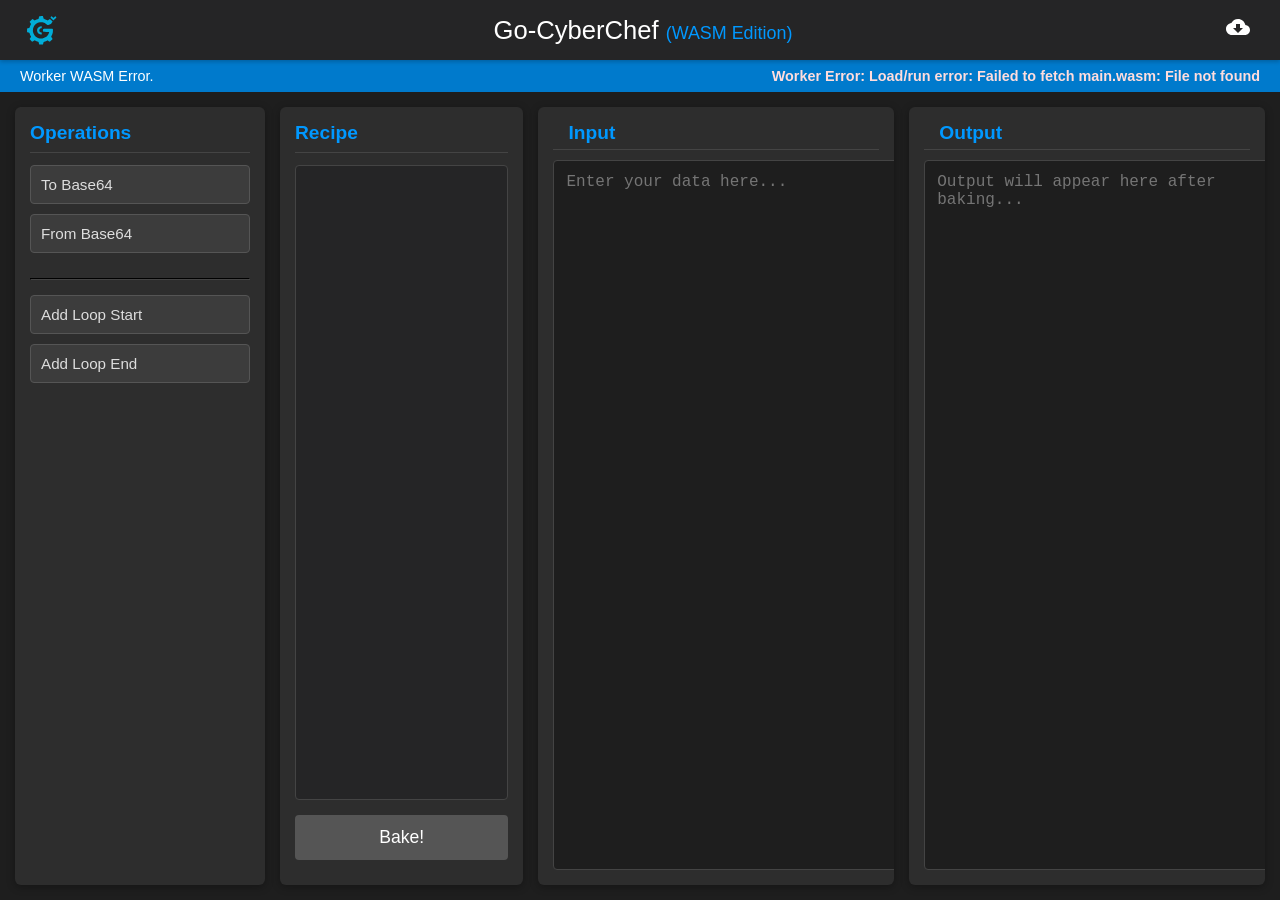
==== commit e9a3757c: "Added Customisation Options to Loops ⚙️" ====
--- a/index.html
+++ b/index.html
@@ -37,11 +37,11 @@
     <div class="main-container">
         <div class="column operations-list">
             <h3>Operations</h3>
-            <button onclick="addProcessingOperation('To Base64', 'goEncodeBase64')">To Base64</button>
-            <button onclick="addProcessingOperation('From Base64', 'goDecodeBase64')">From Base64</button>
+            <button data-op-name="To Base64" data-op-func-key="goEncodeBase64" onclick="addProcessingOperation('To Base64', 'goEncodeBase64')">To Base64</button>
+            <button data-op-name="From Base64" data-op-func-key="goDecodeBase64" onclick="addProcessingOperation('From Base64', 'goDecodeBase64')">From Base64</button>
             <hr style="border-color: #444; margin: 15px 0;">
-            <button onclick="promptAddLoopStart()">Add Loop Start</button>
-            <button onclick="promptAddLoopEnd()">Add Loop End</button>
+            <button data-op-name="Loop Start" data-op-type="loopStart" onclick="promptAddLoopStart()">Add Loop Start</button>
+            <button data-op-name="Loop End" data-op-type="loopEnd" onclick="promptAddLoopEnd()">Add Loop End</button>
             <!-- Future operations will be added here -->
         </div>
         
--- a/style.css
+++ b/style.css
@@ -185,11 +185,50 @@
   justify-content: space-between;
   align-items: center;
   border: 1px solid #555;
-}
+  cursor: grab; /* Add grab cursor for draggable items */
+}
+
+.recipe-item.dragging {
+  opacity: 0.5;
+  background: #555;
+}
+
+.operations-list button.dragging {
+    opacity: 0.5;
+    background: #007acc;
+}
+
+#recipeContainer.drag-over {
+  border: 2px dashed #0098ff;
+  background-color: #2a2a2a;
+}
+
+.recipe-item.drag-over-item {
+    border-top: 2px solid #0098ff; /* Highlight when dragging over an item */
+}
+
 .recipe-item span {
   flex-grow: 1;
 }
-.recipe-item input[type="number"] {
+
+.recipe-item-name {
+    display: flex; /* Use flex to align text and inputs */
+    align-items: center;
+    flex-wrap: wrap; /* Allow wrapping if space is tight */
+}
+
+.recipe-loop-input {
+    width: 60px; /* Adjust width as needed */
+    margin: 0 5px; /* Add some spacing */
+    background-color: #252526;
+    color: #ccc;
+    border: 1px solid #555;
+    border-radius: 3px;
+    padding: 4px;
+    font-size: 0.9em;
+}
+
+.recipe-process-iter-input {
   width: 50px;
   margin-left: 10px;
   background-color: #252526;
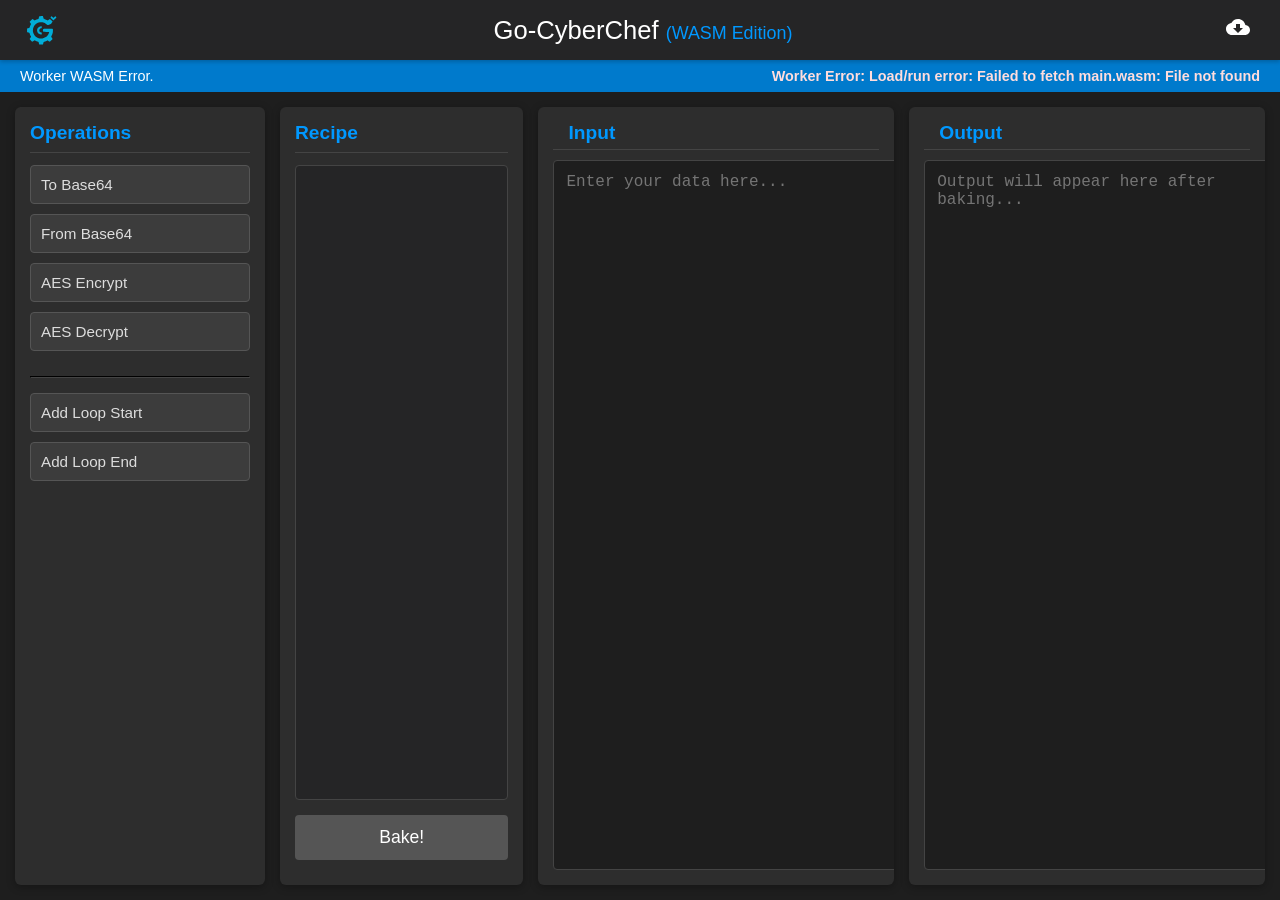
==== commit 0946a972: "feat: Add AES encryption and decryption operations - Implements `aesEncrypt` and `aesDecrypt` in Go " ====
--- a/index.html
+++ b/index.html
@@ -39,6 +39,8 @@
             <h3>Operations</h3>
             <button data-op-name="To Base64" data-op-func-key="goEncodeBase64" onclick="addProcessingOperation('To Base64', 'goEncodeBase64')">To Base64</button>
             <button data-op-name="From Base64" data-op-func-key="goDecodeBase64" onclick="addProcessingOperation('From Base64', 'goDecodeBase64')">From Base64</button>
+            <button data-op-name="AES Encrypt" data-op-func-key="goAESEncrypt" onclick="addProcessingOperation('AES Encrypt', 'goAESEncrypt')">AES Encrypt</button>
+            <button data-op-name="AES Decrypt" data-op-func-key="goAESDecrypt" onclick="addProcessingOperation('AES Decrypt', 'goAESDecrypt')">AES Decrypt</button>
             <hr style="border-color: #444; margin: 15px 0;">
             <button data-op-name="Loop Start" data-op-type="loopStart" onclick="promptAddLoopStart()">Add Loop Start</button>
             <button data-op-name="Loop End" data-op-type="loopEnd" onclick="promptAddLoopEnd()">Add Loop End</button>
--- a/style.css
+++ b/style.css
@@ -314,3 +314,47 @@
   padding-right: 0px;
   color: #888;
 }
+
+
+
+
+
+
+    width: 100%;
+    box-sizing: border-box;
+    max-width: 120px;
+}
+.recipe-aes-options {
+    display: flex;
+    flex-wrap: wrap;
+    gap: 4px 8px;
+    align-items: center;
+    margin-top: 10px;
+    font-size: 0.85em;
+    background: #333;
+    padding: 8px;
+    border-radius: 4px;
+}
+.recipe-aes-options label {
+    grid-column: 1;
+    text-align: right;
+    color: #ccc;
+    white-space: nowrap;
+}
+.recipe-aes-options input[type="text"] {
+    grid-column: 2;
+    width: 100%;
+    box-sizing: border-box;
+    max-width: 120px;
+}
+.recipe-aes-options select {
+    grid-column: 3;
+}
+.recipe-aes-options input[type="text"], .recipe-aes-options select {
+    background-color: #444;
+    color: #f0f0f0;
+    border: 1px solid #555;
+    padding: 2px 4px;
+    border-radius: 3px;
+    outline: none;
+}
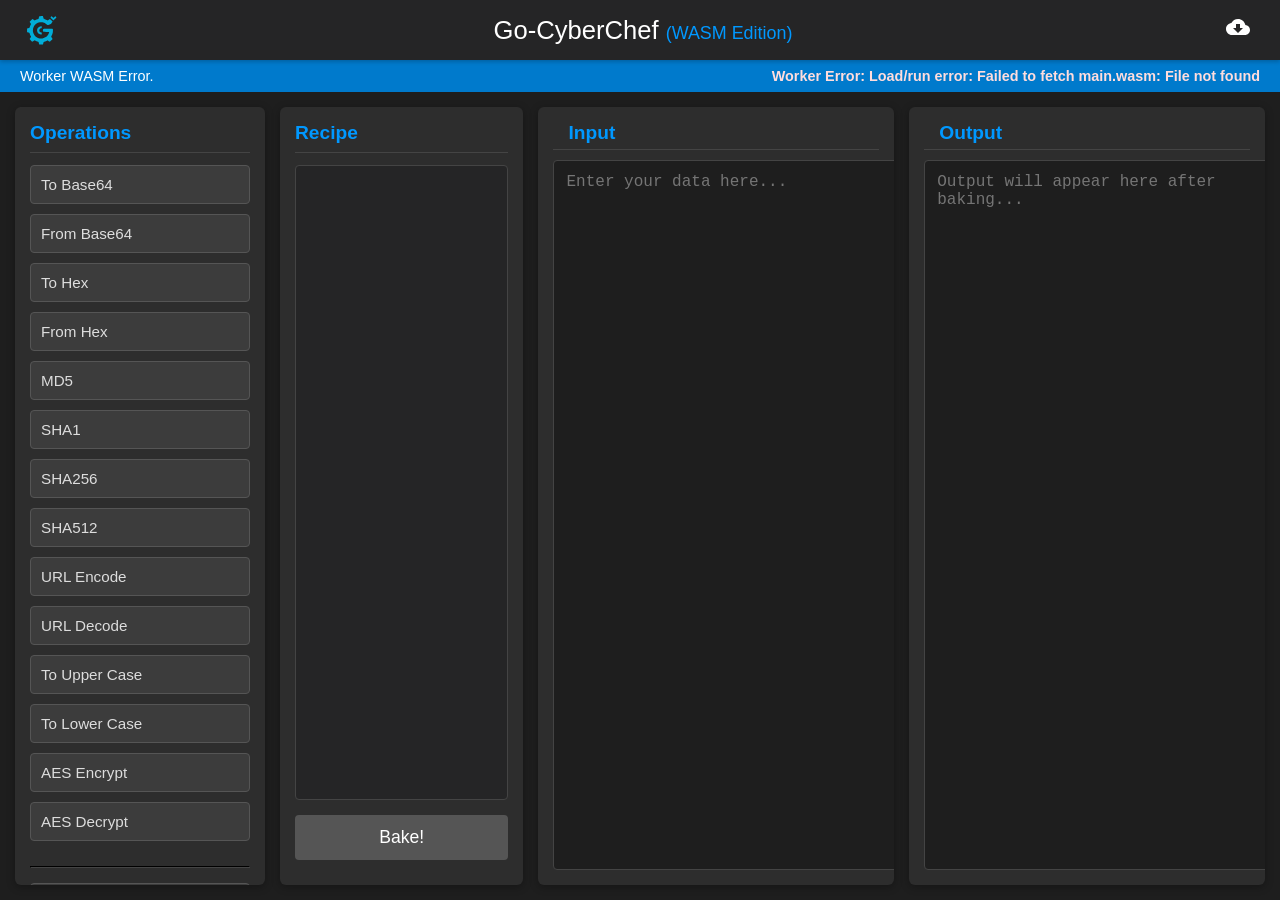
==== commit 4c672a47: "Add more CyberChef-like functions (Hex, Hashes, URL, Case) - Added Hex encoding/decoding - Added MD5" ====
--- a/index.html
+++ b/index.html
@@ -39,6 +39,16 @@
             <h3>Operations</h3>
             <button data-op-name="To Base64" data-op-func-key="goEncodeBase64" onclick="addProcessingOperation('To Base64', 'goEncodeBase64')">To Base64</button>
             <button data-op-name="From Base64" data-op-func-key="goDecodeBase64" onclick="addProcessingOperation('From Base64', 'goDecodeBase64')">From Base64</button>
+            <button data-op-name="To Hex" data-op-func-key="goEncodeHex" onclick="addProcessingOperation('To Hex', 'goEncodeHex')">To Hex</button>
+            <button data-op-name="From Hex" data-op-func-key="goDecodeHex" onclick="addProcessingOperation('From Hex', 'goDecodeHex')">From Hex</button>
+            <button data-op-name="MD5" data-op-func-key="goMD5" onclick="addProcessingOperation('MD5', 'goMD5')">MD5</button>
+            <button data-op-name="SHA1" data-op-func-key="goSHA1" onclick="addProcessingOperation('SHA1', 'goSHA1')">SHA1</button>
+            <button data-op-name="SHA256" data-op-func-key="goSHA256" onclick="addProcessingOperation('SHA256', 'goSHA256')">SHA256</button>
+            <button data-op-name="SHA512" data-op-func-key="goSHA512" onclick="addProcessingOperation('SHA512', 'goSHA512')">SHA512</button>
+            <button data-op-name="URL Encode" data-op-func-key="goURLEncode" onclick="addProcessingOperation('URL Encode', 'goURLEncode')">URL Encode</button>
+            <button data-op-name="URL Decode" data-op-func-key="goURLDecode" onclick="addProcessingOperation('URL Decode', 'goURLDecode')">URL Decode</button>
+            <button data-op-name="To Upper Case" data-op-func-key="goToUpperCase" onclick="addProcessingOperation('To Upper Case', 'goToUpperCase')">To Upper Case</button>
+            <button data-op-name="To Lower Case" data-op-func-key="goToLowerCase" onclick="addProcessingOperation('To Lower Case', 'goToLowerCase')">To Lower Case</button>
             <button data-op-name="AES Encrypt" data-op-func-key="goAESEncrypt" onclick="addProcessingOperation('AES Encrypt', 'goAESEncrypt')">AES Encrypt</button>
             <button data-op-name="AES Decrypt" data-op-func-key="goAESDecrypt" onclick="addProcessingOperation('AES Decrypt', 'goAESDecrypt')">AES Decrypt</button>
             <hr style="border-color: #444; margin: 15px 0;">
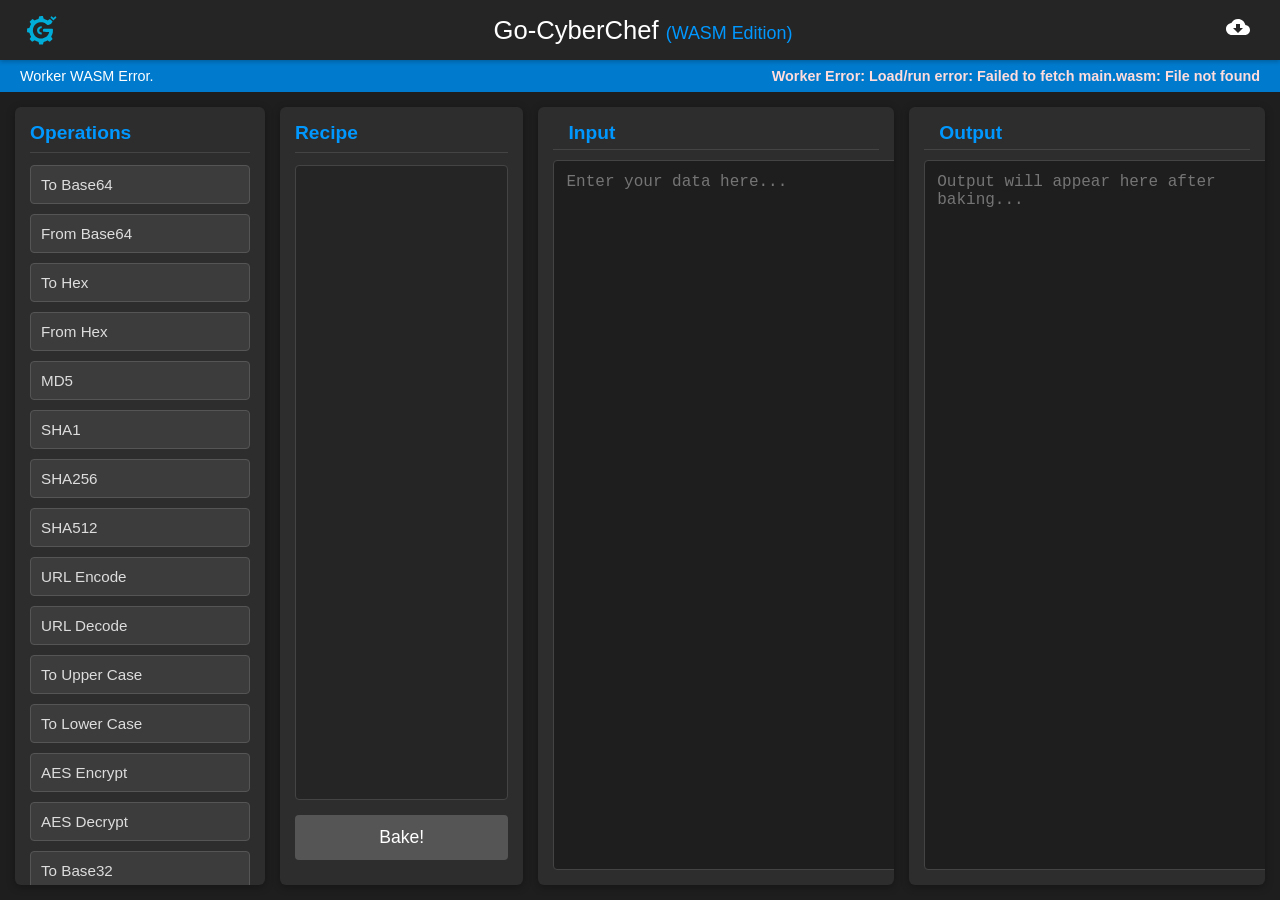
==== commit 827eaa15: "Add new features: Base32, ROT13, Reverse, Binary, Octal Co-authored-by: StrangeAJ <66998819+StrangeA" ====
--- a/index.html
+++ b/index.html
@@ -51,6 +51,14 @@
             <button data-op-name="To Lower Case" data-op-func-key="goToLowerCase" onclick="addProcessingOperation('To Lower Case', 'goToLowerCase')">To Lower Case</button>
             <button data-op-name="AES Encrypt" data-op-func-key="goAESEncrypt" onclick="addProcessingOperation('AES Encrypt', 'goAESEncrypt')">AES Encrypt</button>
             <button data-op-name="AES Decrypt" data-op-func-key="goAESDecrypt" onclick="addProcessingOperation('AES Decrypt', 'goAESDecrypt')">AES Decrypt</button>
+            <button data-op-name="To Base32" data-op-func-key="goEncodeBase32" onclick="addProcessingOperation('To Base32', 'goEncodeBase32')">To Base32</button>
+            <button data-op-name="From Base32" data-op-func-key="goDecodeBase32" onclick="addProcessingOperation('From Base32', 'goDecodeBase32')">From Base32</button>
+            <button data-op-name="ROT13" data-op-func-key="goROT13" onclick="addProcessingOperation('ROT13', 'goROT13')">ROT13</button>
+            <button data-op-name="Reverse" data-op-func-key="goReverse" onclick="addProcessingOperation('Reverse', 'goReverse')">Reverse</button>
+            <button data-op-name="To Binary" data-op-func-key="goEncodeBinary" onclick="addProcessingOperation('To Binary', 'goEncodeBinary')">To Binary</button>
+            <button data-op-name="From Binary" data-op-func-key="goDecodeBinary" onclick="addProcessingOperation('From Binary', 'goDecodeBinary')">From Binary</button>
+            <button data-op-name="To Octal" data-op-func-key="goEncodeOctal" onclick="addProcessingOperation('To Octal', 'goEncodeOctal')">To Octal</button>
+            <button data-op-name="From Octal" data-op-func-key="goDecodeOctal" onclick="addProcessingOperation('From Octal', 'goDecodeOctal')">From Octal</button>
             <hr style="border-color: #444; margin: 15px 0;">
             <button data-op-name="Loop Start" data-op-type="loopStart" onclick="promptAddLoopStart()">Add Loop Start</button>
             <button data-op-name="Loop End" data-op-type="loopEnd" onclick="promptAddLoopEnd()">Add Loop End</button>
